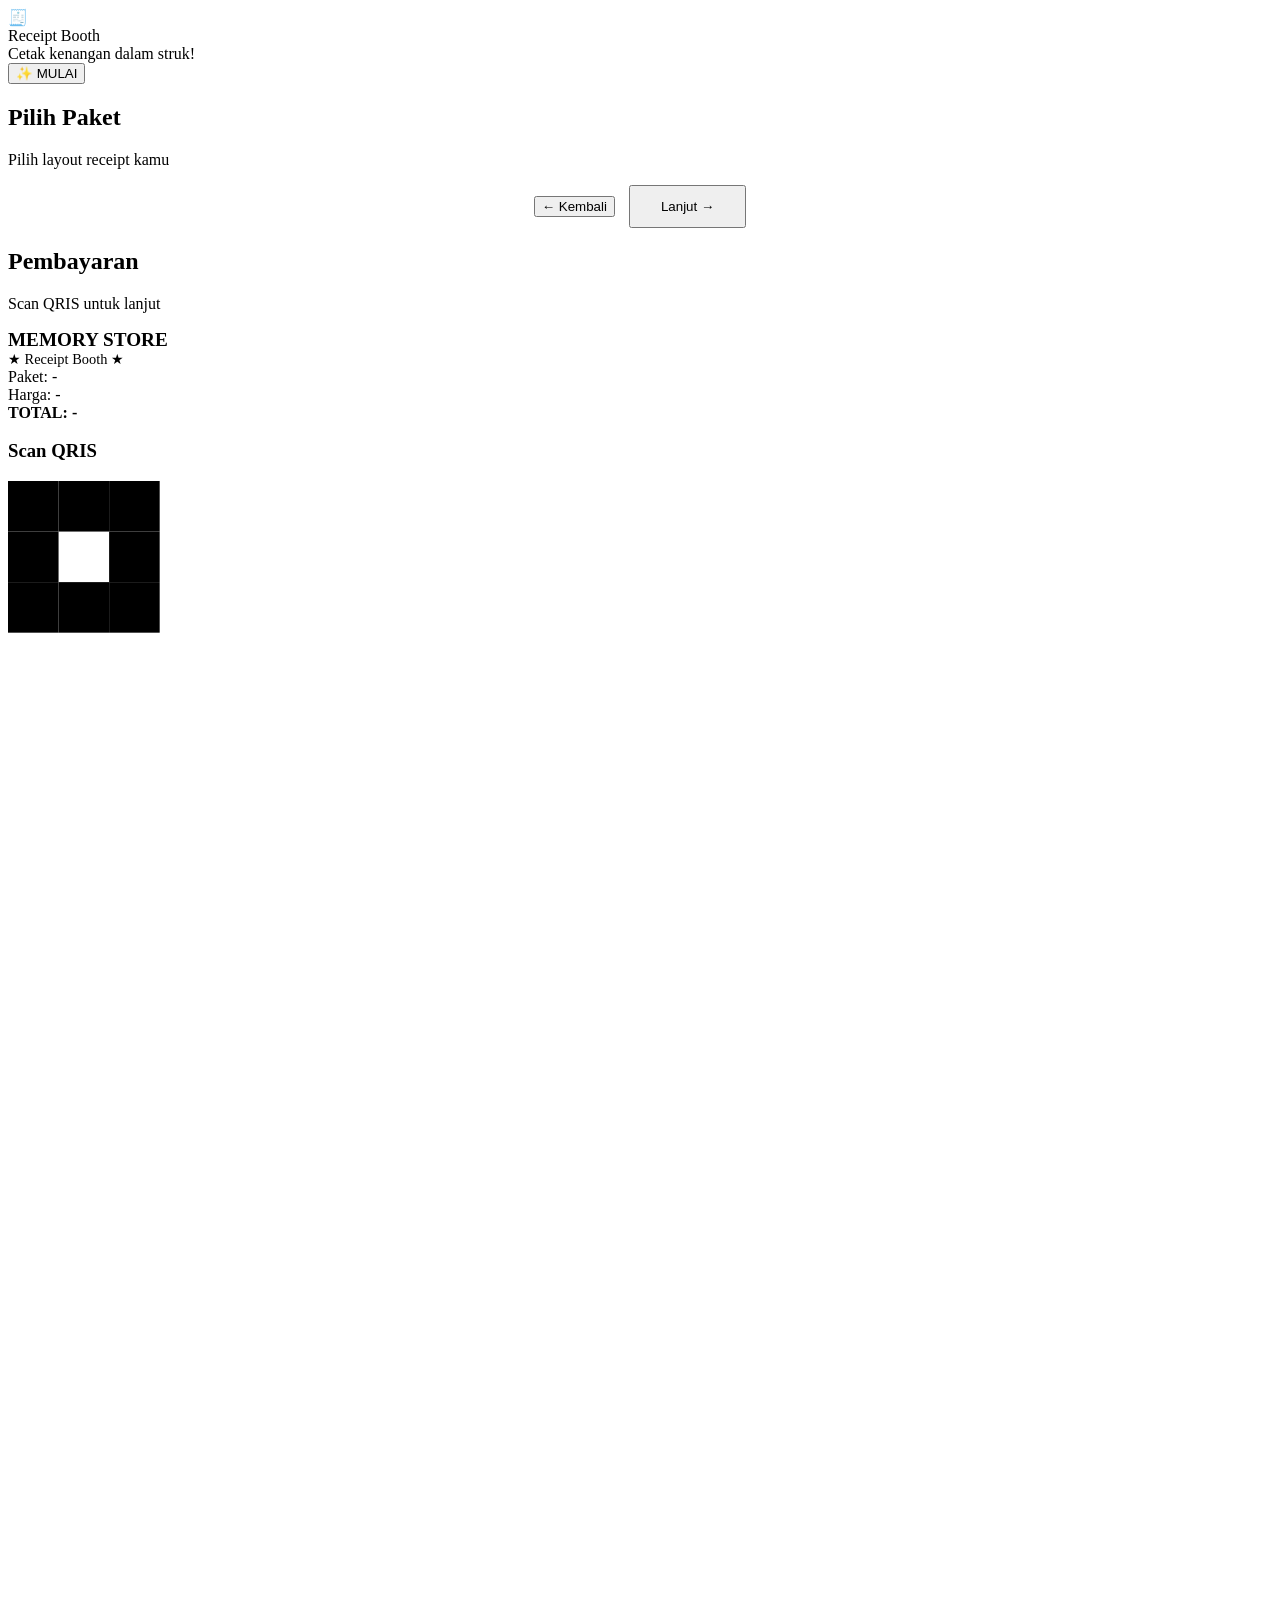
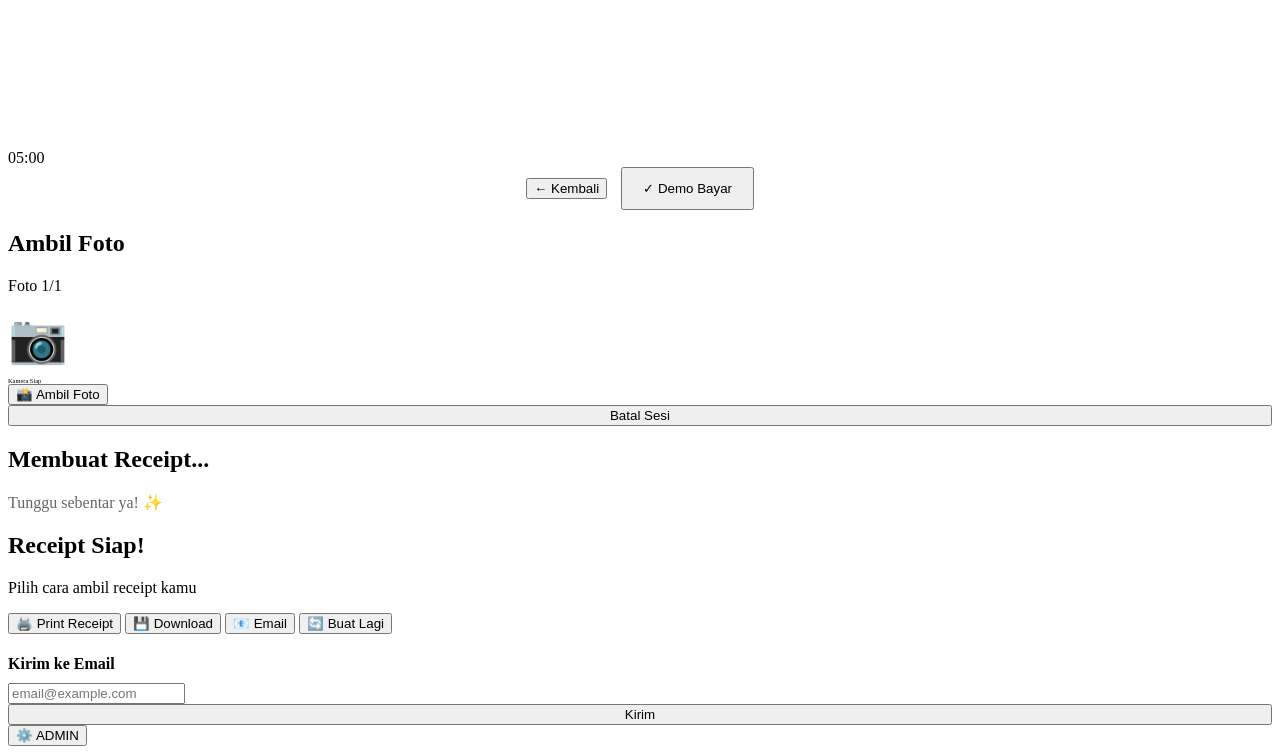
==== index.html @ c67c0bd6 "Add files via upload" ====
<!DOCTYPE html>
<html lang="id">
<head>
    <meta charset="UTF-8">
    <meta name="viewport" content="width=device-width, initial-scale=1.0">
    <title>Receipt Booth Kiosk</title>
    <link rel="stylesheet" href="assets/style.css">
</head>
<body>
    <div class="container">
        <!-- Screen 1: Welcome -->
        <div class="screen active" id="welcomeScreen">
            <div class="welcome-content">
                <div class="logo" id="welcomeLogo">🧾</div>
                <div class="welcome-title" id="welcomeTitle">Receipt Booth</div>
                <div class="welcome-subtitle" id="welcomeSubtitle">Cetak kenangan dalam struk!</div>
                <button class="start-button" onclick="app.goToFrameSelection()">
                    <span id="startButtonText">✨ MULAI</span>
                </button>
            </div>
        </div>

        <!-- Screen 2: Frame Selection -->
        <div class="screen" id="frameScreen">
            <div class="header">
                <h2 id="frameTitle">Pilih Paket</h2>
                <p id="frameSubtitle">Pilih layout receipt kamu</p>
            </div>
            
            <div class="frame-options" id="frameOptions"></div>

            <div style="text-align: center;">
                <button class="back-button" onclick="app.goToWelcome()">← Kembali</button>
                <button class="btn btn-print" onclick="app.goToPayment()" style="margin-left: 10px; padding: 12px 30px;">
                    Lanjut →
                </button>
            </div>
        </div>

        <!-- Screen 3: Payment -->
        <div class="screen" id="paymentScreen">
            <div class="header">
                <h2 id="paymentTitle">Pembayaran</h2>
                <p id="paymentSubtitle">Scan QRIS untuk lanjut</p>
            </div>

            <div class="receipt-preview">
                <div class="receipt-header">
                    <div style="font-weight: bold; font-size: 1.2em;" id="receiptStoreName">MEMORY STORE</div>
                    <div style="font-size: 0.9em;" id="receiptStoreTag">★ Receipt Booth ★</div>
                </div>
                <div class="receipt-line"></div>
                <div class="receipt-row">
                    <span>Paket:</span>
                    <span id="selectedPackage">-</span>
                </div>
                <div class="receipt-row">
                    <span>Harga:</span>
                    <span id="packagePrice">-</span>
                </div>
                <div class="receipt-line"></div>
                <div class="receipt-row" style="font-weight: bold;">
                    <span>TOTAL:</span>
                    <span id="totalPrice">-</span>
                </div>
            </div>

            <div class="qris-container">
                <h3>Scan QRIS</h3>
                <div class="qris-code">
                    <img src="data:image/svg+xml,%3Csvg xmlns='http://www.w3.org/2000/svg' viewBox='0 0 200 200'%3E%3Crect fill='%23000' width='8' height='8' x='0' y='0'/%3E%3Crect fill='%23000' width='8' height='8' x='8' y='0'/%3E%3Crect fill='%23000' width='8' height='8' x='16' y='0'/%3E%3Crect fill='%23000' width='8' height='8' x='0' y='8'/%3E%3Crect fill='%23000' width='8' height='8' x='16' y='8'/%3E%3Crect fill='%23000' width='8' height='8' x='0' y='16'/%3E%3Crect fill='%23000' width='8' height='8' x='8' y='16'/%3E%3Crect fill='%23000' width='8' height='8' x='16' y='16'/%3E%3C/svg%3E" style="width: 100%; height: 100%;" alt="QR">
                </div>
                <div class="timer" id="paymentTimer">05:00</div>
            </div>

            <div style="text-align: center;">
                <button class="back-button" onclick="app.goToFrameSelection()">← Kembali</button>
                <button class="btn btn-download" onclick="app.simulatePayment()" style="margin-left: 10px; padding: 12px 20px;">
                    ✓ Demo Bayar
                </button>
            </div>
        </div>

        <!-- Screen 4: Camera -->
        <div class="screen" id="cameraScreen">
            <div class="header">
                <h2 id="cameraTitle">Ambil Foto</h2>
                <p id="cameraSubtitle">Foto <span id="photoProgress">1/1</span></p>
            </div>

            <div class="camera-container">
                <video id="cameraFeed" autoplay playsinline style="display:none;"></video>
                <div class="camera-placeholder" id="cameraPlaceholder">
                    <div style="font-size: 3em;">📷</div>
                    <div style="font-size: 0.4em; margin-top: 10px;">Kamera Siap</div>
                </div>
                <div class="countdown" id="countdown"></div>
            </div>

            <button class="capture-button" onclick="app.startCapture()" id="captureBtn">
                📸 Ambil Foto
            </button>
            <button class="back-button" style="width: 100%;" onclick="app.cancelSession()">Batal Sesi</button>
        </div>

        <!-- Screen 5: Processing -->
        <div class="screen" id="processingScreen">
            <div class="processing-screen">
                <h2 style="margin-bottom: 20px;">Membuat Receipt...</h2>
                <div class="spinner"></div>
                <p style="color: #666;">Tunggu sebentar ya! ✨</p>
            </div>
        </div>

        <!-- Screen 6: Result -->
        <div class="screen" id="resultScreen">
            <div class="header">
                <h2>Receipt Siap!</h2>
                <p>Pilih cara ambil receipt kamu</p>
            </div>

            <div class="result-receipt" id="finalReceipt"></div>

            <div class="action-grid">
                <button class="btn btn-print" onclick="app.printReceipt()">
                    🖨️ Print Receipt
                </button>
                <button class="btn btn-download" onclick="app.downloadReceipt()">
                    💾 Download
                </button>
                <button class="btn btn-email" onclick="app.toggleEmailForm()">
                    📧 Email
                </button>
                <button class="btn btn-restart" onclick="app.restart()">
                    🔄 Buat Lagi
                </button>
            </div>

            <div class="email-form" id="emailForm">
                <h4 style="margin-bottom: 10px;">Kirim ke Email</h4>
                <input type="email" id="emailInput" placeholder="email@example.com">
                <button class="btn btn-print" style="width: 100%;" onclick="app.sendEmail()">Kirim</button>
            </div>

            <div class="status-message" id="statusMessage"></div>
        </div>
    </div>

    <button class="admin-access" onclick="app.openAdminPanel()">⚙️ ADMIN</button>

    <script src="assets/app.js"></script>
</body>
</html>
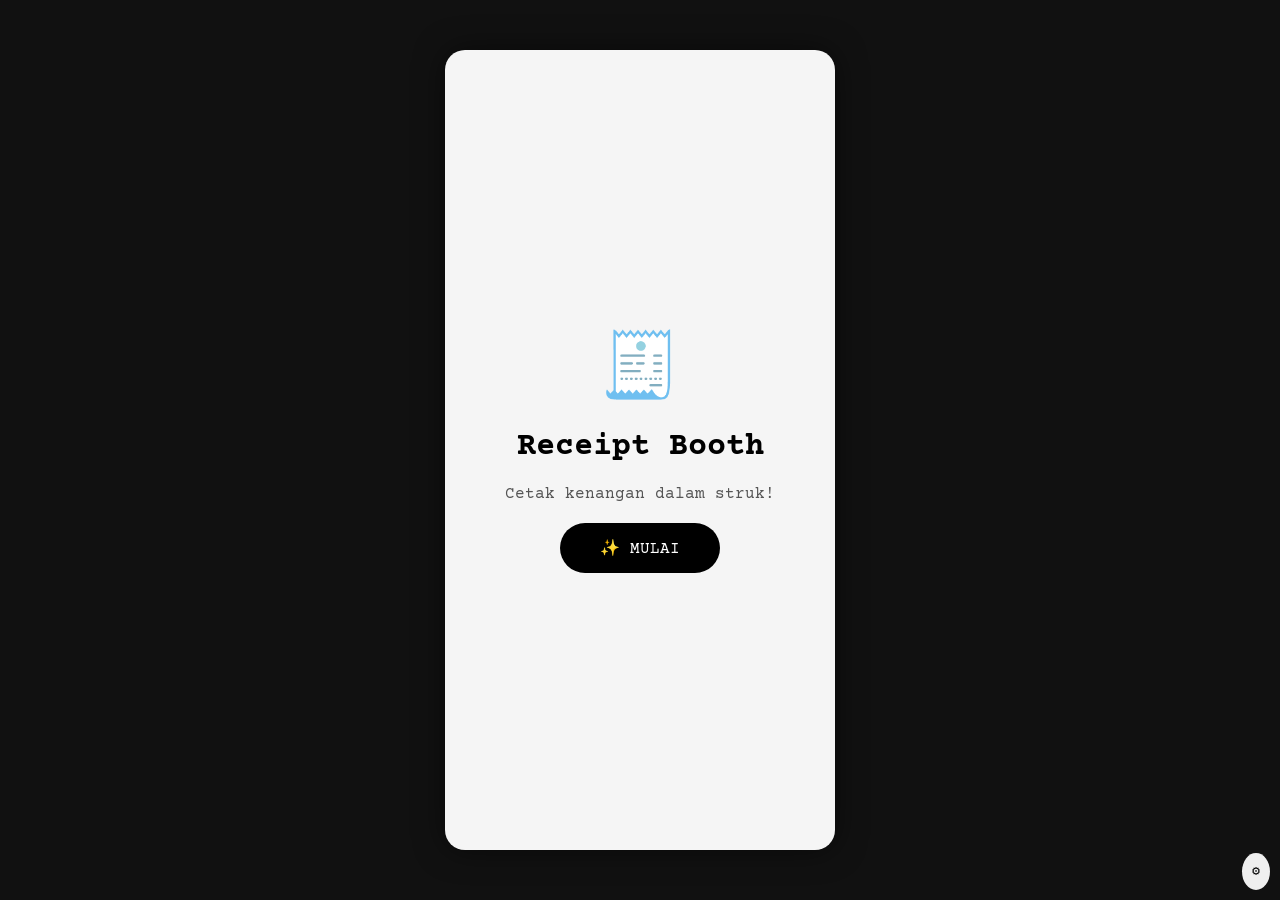
==== commit 32216cbf: "Update index.html" ====
--- a/index.html
+++ b/index.html
@@ -4,150 +4,221 @@
     <meta charset="UTF-8">
     <meta name="viewport" content="width=device-width, initial-scale=1.0">
     <title>Receipt Booth Kiosk</title>
-    <link rel="stylesheet" href="assets/style.css">
+
+    <!-- Font -->
+    <link href="https://fonts.googleapis.com/css2?family=Courier+Prime:wght@400;700&display=swap" rel="stylesheet">
+
+    <!-- Style -->
+    <style>
+        *{box-sizing:border-box;margin:0;padding:0;font-family:'Courier Prime', monospace;}
+        body{background:#111;color:#000;height:100vh;display:flex;align-items:center;justify-content:center;}
+        .container{width:390px;height:800px;background:#f5f5f5;border-radius:20px;overflow:hidden;box-shadow:0 0 30px rgba(0,0,0,.5);position:relative;}
+
+        .screen{display:none;height:100%;width:100%;padding:20px;}
+        .screen.active{display:block;}
+
+        .header{text-align:center;margin-bottom:20px;}
+        .header h2{margin-bottom:5px;}
+        .header p{font-size:.85em;color:#555;}
+
+        .welcome-content{height:100%;display:flex;flex-direction:column;align-items:center;justify-content:center;text-align:center;gap:20px;}
+        .logo{font-size:4em;}
+        .welcome-title{font-size:2em;font-weight:bold;}
+        .welcome-subtitle{color:#555;}
+        .start-button{padding:15px 40px;border:none;border-radius:30px;background:#000;color:#fff;font-size:1em;cursor:pointer;}
+
+        .frame-options{display:grid;grid-template-columns:1fr 1fr;gap:15px;margin-bottom:20px;}
+        .frame-card{border:2px dashed #000;padding:15px;border-radius:10px;text-align:center;cursor:pointer;transition:.2s;}
+        .frame-card.selected{background:#000;color:#fff;}
+
+        .btn{border:none;border-radius:20px;padding:12px;cursor:pointer;font-size:.9em;}
+        .btn-print{background:#000;color:#fff;}
+        .btn-download{background:#444;color:#fff;}
+        .btn-email{background:#777;color:#fff;}
+        .btn-restart{background:#aaa;color:#000;}
+        .back-button{margin-top:10px;width:100%;padding:10px;border-radius:20px;border:1px solid #000;background:#fff;cursor:pointer;}
+
+        .receipt-preview{border:1px dashed #000;padding:10px;margin-bottom:15px;font-size:.85em;}
+        .receipt-header{text-align:center;margin-bottom:10px;}
+        .receipt-row{display:flex;justify-content:space-between;margin:4px 0;}
+        .receipt-line{border-top:1px dashed #000;margin:8px 0;}
+
+        .qris-container{text-align:center;}
+        .qris-code{width:200px;height:200px;border:2px solid #000;margin:10px auto;display:flex;align-items:center;justify-content:center;}
+        .timer{font-weight:bold;margin-top:10px;}
+
+        .camera-container{position:relative;width:100%;height:400px;border:2px dashed #000;border-radius:10px;overflow:hidden;display:flex;align-items:center;justify-content:center;margin-bottom:15px;}
+        video{width:100%;height:100%;object-fit:cover;}
+        .camera-placeholder{text-align:center;color:#666;}
+        .capture-button{width:100%;padding:15px;border:none;border-radius:30px;background:#000;color:#fff;margin-bottom:10px;cursor:pointer;}
+
+        .processing-screen{height:100%;display:flex;flex-direction:column;align-items:center;justify-content:center;}
+        .spinner{width:40px;height:40px;border:4px solid #ccc;border-top:4px solid #000;border-radius:50%;animation:spin 1s linear infinite;}
+        @keyframes spin{to{transform:rotate(360deg)}}
+
+        .result-receipt{border:1px dashed #000;padding:10px;margin-bottom:15px;font-size:.85em;max-height:300px;overflow:auto;}
+        .action-grid{display:grid;grid-template-columns:1fr 1fr;gap:10px;}
+        .email-form{display:none;margin-top:10px;}
+        .email-form input{width:100%;padding:10px;margin-bottom:5px;}
+        .status-message{text-align:center;margin-top:10px;font-size:.8em;color:green;}
+
+        .admin-access{position:absolute;bottom:10px;right:10px;border:none;border-radius:50%;padding:10px;cursor:pointer;}
+    </style>
 </head>
 <body>
-    <div class="container">
-        <!-- Screen 1: Welcome -->
-        <div class="screen active" id="welcomeScreen">
-            <div class="welcome-content">
-                <div class="logo" id="welcomeLogo">🧾</div>
-                <div class="welcome-title" id="welcomeTitle">Receipt Booth</div>
-                <div class="welcome-subtitle" id="welcomeSubtitle">Cetak kenangan dalam struk!</div>
-                <button class="start-button" onclick="app.goToFrameSelection()">
-                    <span id="startButtonText">✨ MULAI</span>
-                </button>
+
+<div class="container">
+
+    <div class="screen active" id="welcomeScreen">
+        <div class="welcome-content">
+            <div class="logo">🧾</div>
+            <div class="welcome-title">Receipt Booth</div>
+            <div class="welcome-subtitle">Cetak kenangan dalam struk!</div>
+            <button class="start-button" onclick="app.goToFrameSelection()">✨ MULAI</button>
+        </div>
+    </div>
+
+    <div class="screen" id="frameScreen">
+        <div class="header">
+            <h2>Pilih Paket</h2>
+            <p>Pilih layout receipt kamu</p>
+        </div>
+        <div class="frame-options" id="frameOptions"></div>
+        <button class="back-button" onclick="app.goToWelcome()">← Kembali</button>
+        <button class="btn btn-print" style="width:100%;margin-top:10px;" onclick="app.goToPayment()">Lanjut →</button>
+    </div>
+
+    <div class="screen" id="paymentScreen">
+        <div class="header">
+            <h2>Pembayaran</h2>
+            <p>Scan QRIS untuk lanjut</p>
+        </div>
+
+        <div class="receipt-preview">
+            <div class="receipt-header">
+                <div><b>MEMORY STORE</b></div>
+                <div>★ Receipt Booth ★</div>
             </div>
-        </div>
-
-        <!-- Screen 2: Frame Selection -->
-        <div class="screen" id="frameScreen">
-            <div class="header">
-                <h2 id="frameTitle">Pilih Paket</h2>
-                <p id="frameSubtitle">Pilih layout receipt kamu</p>
-            </div>
-            
-            <div class="frame-options" id="frameOptions"></div>
-
-            <div style="text-align: center;">
-                <button class="back-button" onclick="app.goToWelcome()">← Kembali</button>
-                <button class="btn btn-print" onclick="app.goToPayment()" style="margin-left: 10px; padding: 12px 30px;">
-                    Lanjut →
-                </button>
-            </div>
-        </div>
-
-        <!-- Screen 3: Payment -->
-        <div class="screen" id="paymentScreen">
-            <div class="header">
-                <h2 id="paymentTitle">Pembayaran</h2>
-                <p id="paymentSubtitle">Scan QRIS untuk lanjut</p>
-            </div>
-
-            <div class="receipt-preview">
-                <div class="receipt-header">
-                    <div style="font-weight: bold; font-size: 1.2em;" id="receiptStoreName">MEMORY STORE</div>
-                    <div style="font-size: 0.9em;" id="receiptStoreTag">★ Receipt Booth ★</div>
-                </div>
-                <div class="receipt-line"></div>
-                <div class="receipt-row">
-                    <span>Paket:</span>
-                    <span id="selectedPackage">-</span>
-                </div>
-                <div class="receipt-row">
-                    <span>Harga:</span>
-                    <span id="packagePrice">-</span>
-                </div>
-                <div class="receipt-line"></div>
-                <div class="receipt-row" style="font-weight: bold;">
-                    <span>TOTAL:</span>
-                    <span id="totalPrice">-</span>
-                </div>
-            </div>
-
-            <div class="qris-container">
-                <h3>Scan QRIS</h3>
-                <div class="qris-code">
-                    <img src="data:image/svg+xml,%3Csvg xmlns='http://www.w3.org/2000/svg' viewBox='0 0 200 200'%3E%3Crect fill='%23000' width='8' height='8' x='0' y='0'/%3E%3Crect fill='%23000' width='8' height='8' x='8' y='0'/%3E%3Crect fill='%23000' width='8' height='8' x='16' y='0'/%3E%3Crect fill='%23000' width='8' height='8' x='0' y='8'/%3E%3Crect fill='%23000' width='8' height='8' x='16' y='8'/%3E%3Crect fill='%23000' width='8' height='8' x='0' y='16'/%3E%3Crect fill='%23000' width='8' height='8' x='8' y='16'/%3E%3Crect fill='%23000' width='8' height='8' x='16' y='16'/%3E%3C/svg%3E" style="width: 100%; height: 100%;" alt="QR">
-                </div>
-                <div class="timer" id="paymentTimer">05:00</div>
-            </div>
-
-            <div style="text-align: center;">
-                <button class="back-button" onclick="app.goToFrameSelection()">← Kembali</button>
-                <button class="btn btn-download" onclick="app.simulatePayment()" style="margin-left: 10px; padding: 12px 20px;">
-                    ✓ Demo Bayar
-                </button>
-            </div>
-        </div>
-
-        <!-- Screen 4: Camera -->
-        <div class="screen" id="cameraScreen">
-            <div class="header">
-                <h2 id="cameraTitle">Ambil Foto</h2>
-                <p id="cameraSubtitle">Foto <span id="photoProgress">1/1</span></p>
-            </div>
-
-            <div class="camera-container">
-                <video id="cameraFeed" autoplay playsinline style="display:none;"></video>
-                <div class="camera-placeholder" id="cameraPlaceholder">
-                    <div style="font-size: 3em;">📷</div>
-                    <div style="font-size: 0.4em; margin-top: 10px;">Kamera Siap</div>
-                </div>
-                <div class="countdown" id="countdown"></div>
-            </div>
-
-            <button class="capture-button" onclick="app.startCapture()" id="captureBtn">
-                📸 Ambil Foto
-            </button>
-            <button class="back-button" style="width: 100%;" onclick="app.cancelSession()">Batal Sesi</button>
-        </div>
-
-        <!-- Screen 5: Processing -->
-        <div class="screen" id="processingScreen">
-            <div class="processing-screen">
-                <h2 style="margin-bottom: 20px;">Membuat Receipt...</h2>
-                <div class="spinner"></div>
-                <p style="color: #666;">Tunggu sebentar ya! ✨</p>
-            </div>
-        </div>
-
-        <!-- Screen 6: Result -->
-        <div class="screen" id="resultScreen">
-            <div class="header">
-                <h2>Receipt Siap!</h2>
-                <p>Pilih cara ambil receipt kamu</p>
-            </div>
-
-            <div class="result-receipt" id="finalReceipt"></div>
-
-            <div class="action-grid">
-                <button class="btn btn-print" onclick="app.printReceipt()">
-                    🖨️ Print Receipt
-                </button>
-                <button class="btn btn-download" onclick="app.downloadReceipt()">
-                    💾 Download
-                </button>
-                <button class="btn btn-email" onclick="app.toggleEmailForm()">
-                    📧 Email
-                </button>
-                <button class="btn btn-restart" onclick="app.restart()">
-                    🔄 Buat Lagi
-                </button>
-            </div>
-
-            <div class="email-form" id="emailForm">
-                <h4 style="margin-bottom: 10px;">Kirim ke Email</h4>
-                <input type="email" id="emailInput" placeholder="email@example.com">
-                <button class="btn btn-print" style="width: 100%;" onclick="app.sendEmail()">Kirim</button>
-            </div>
-
-            <div class="status-message" id="statusMessage"></div>
-        </div>
-    </div>
-
-    <button class="admin-access" onclick="app.openAdminPanel()">⚙️ ADMIN</button>
-
-    <script src="assets/app.js"></script>
+            <div class="receipt-line"></div>
+            <div class="receipt-row"><span>Paket:</span><span id="selectedPackage">-</span></div>
+            <div class="receipt-row"><span>Harga:</span><span id="packagePrice">-</span></div>
+            <div class="receipt-line"></div>
+            <div class="receipt-row"><b>TOTAL</b><b id="totalPrice">-</b></div>
+        </div>
+
+        <div class="qris-container">
+            <h3>Scan QRIS</h3>
+            <div class="qris-code">QRIS</div>
+            <div class="timer" id="paymentTimer">05:00</div>
+        </div>
+
+        <button class="back-button" onclick="app.goToFrameSelection()">← Kembali</button>
+        <button class="btn btn-download" style="width:100%;margin-top:10px;" onclick="app.simulatePayment()">✓ Demo Bayar</button>
+    </div>
+
+    <div class="screen" id="cameraScreen">
+        <div class="header">
+            <h2>Ambil Foto</h2>
+            <p>Foto <span id="photoProgress">1/1</span></p>
+        </div>
+
+        <div class="camera-container">
+            <video id="cameraFeed" autoplay playsinline></video>
+            <div class="camera-placeholder" id="cameraPlaceholder">📷 Kamera Siap</div>
+        </div>
+
+        <button class="capture-button" onclick="app.startCapture()">📸 Ambil Foto</button>
+        <button class="back-button" onclick="app.cancelSession()">Batal Sesi</button>
+    </div>
+
+    <div class="screen" id="processingScreen">
+        <div class="processing-screen">
+            <h2>Membuat Receipt...</h2>
+            <div class="spinner"></div>
+            <p>Tunggu sebentar ✨</p>
+        </div>
+    </div>
+
+    <div class="screen" id="resultScreen">
+        <div class="header">
+            <h2>Receipt Siap!</h2>
+            <p>Pilih cara ambil receipt kamu</p>
+        </div>
+
+        <div class="result-receipt" id="finalReceipt"></div>
+
+        <div class="action-grid">
+            <button class="btn btn-print" onclick="app.printReceipt()">🖨️ Print</button>
+            <button class="btn btn-download" onclick="app.downloadReceipt()">💾 Download</button>
+            <button class="btn btn-email" onclick="app.toggleEmailForm()">📧 Email</button>
+            <button class="btn btn-restart" onclick="app.restart()">🔄 Lagi</button>
+        </div>
+
+        <div class="email-form" id="emailForm">
+            <input type="email" id="emailInput" placeholder="email@example.com">
+            <button class="btn btn-print" style="width:100%;" onclick="app.sendEmail()">Kirim</button>
+        </div>
+
+        <div class="status-message" id="statusMessage"></div>
+    </div>
+
+</div>
+
+<button class="admin-access" onclick="app.openAdminPanel()">⚙️</button>
+
+<script>
+/* Inline app object to prevent ReferenceError */
+const app = {
+    selectedPackage:null,
+    photos:[],
+    packages:[
+        {name:'Basic Memory',price:10000,photos:1},
+        {name:'Sweet Couple',price:20000,photos:2},
+        {name:'Family Pack',price:30000,photos:3}
+    ],
+
+    show(id){
+        document.querySelectorAll('.screen').forEach(s=>s.classList.remove('active'));
+        document.getElementById(id).classList.add('active');
+    },
+
+    goToWelcome(){this.show('welcomeScreen');},
+
+    goToFrameSelection(){
+        this.show('frameScreen');
+        const c=document.getElementById('frameOptions');
+        c.innerHTML='';
+        this.packages.forEach(p=>{
+            const d=document.createElement('div');
+            d.className='frame-card';
+            d.innerHTML=`<h3>${p.name}</h3><p>${p.photos} Foto</p><b>Rp ${p.price.toLocaleString('id-ID')}</b>`;
+            d.onclick=()=>{document.querySelectorAll('.frame-card').forEach(x=>x.classList.remove('selected'));d.classList.add('selected');this.selectedPackage=p;};
+            c.appendChild(d);
+        });
+    },
+
+    goToPayment(){
+        if(!this.selectedPackage){alert('Pilih paket dulu');return;}
+        document.getElementById('selectedPackage').innerText=this.selectedPackage.name;
+        document.getElementById('packagePrice').innerText='Rp '+this.selectedPackage.price.toLocaleString('id-ID');
+        document.getElementById('totalPrice').innerText='Rp '+this.selectedPackage.price.toLocaleString('id-ID');
+        this.show('paymentScreen');
+    },
+
+    simulatePayment(){this.show('cameraScreen');},
+
+    startCapture(){alert('Demo capture (kamera aktif jika HTTPS)');},
+
+    cancelSession(){this.goToWelcome();},
+
+    printReceipt(){window.print();},
+    downloadReceipt(){alert('Download demo');},
+    toggleEmailForm(){document.getElementById('emailForm').style.display='block';},
+    sendEmail(){alert('Email demo terkirim');},
+    restart(){this.goToWelcome();},
+    openAdminPanel(){alert('Admin panel demo');}
+};
+</script>
+
 </body>
-</html>+</html>
